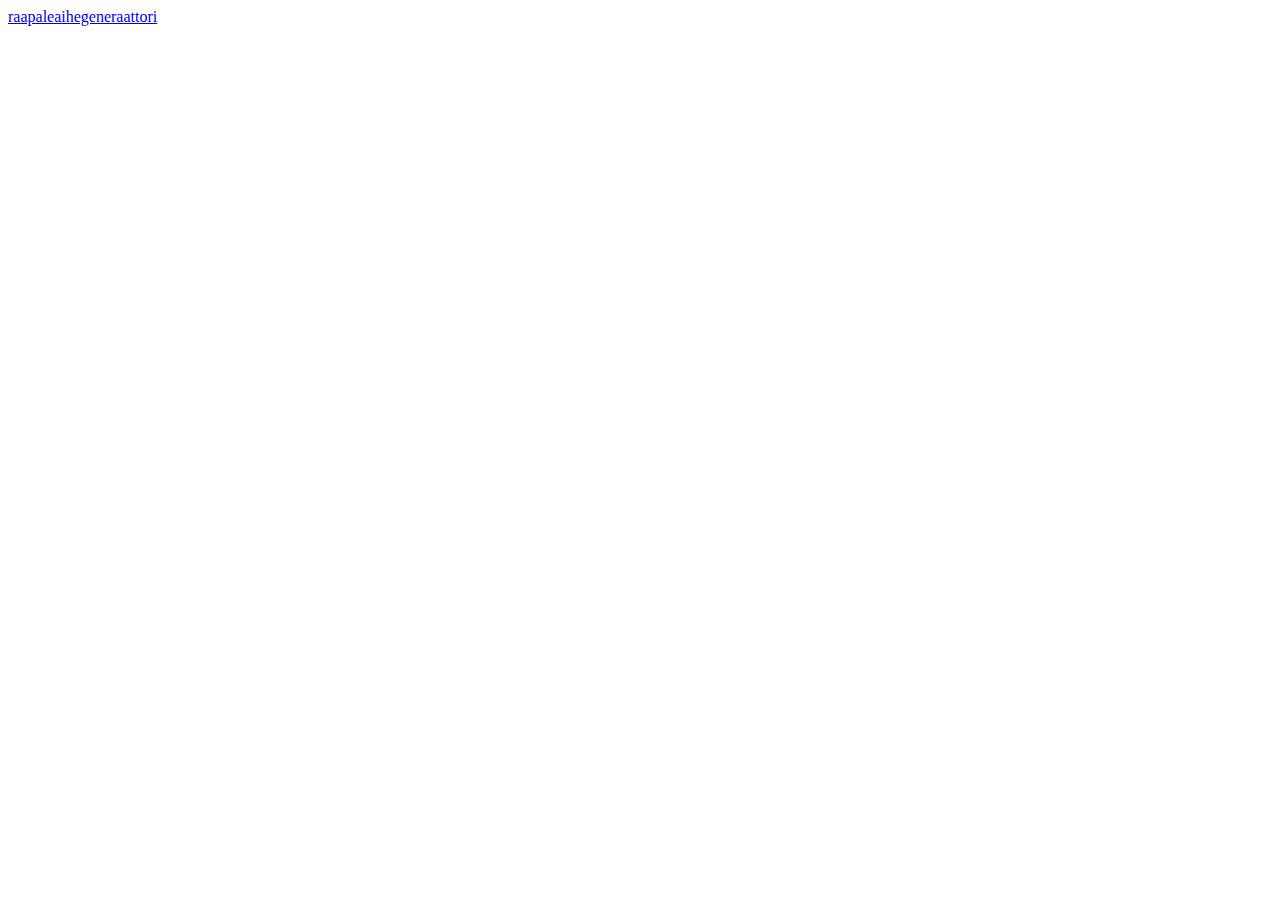
==== index.html @ 8f7415ee "Update index.html" ====
<!DOCTYPE html>
<html lang="en">
<head>
    <meta charset="UTF-8">
    <meta http-equiv="X-UA-Compatible" content="IE=edge">
    <meta name="viewport" content="width=device-width, initial-scale=1.0">
    <title>Projects</title>
    <link rel="stylesheet" href="styles.css">
</head>
<body>
    
    <a href="./projects/raapaleaihegeneraattori/index.html">raapaleaihegeneraattori</a>

    <script src="script.js"></script>
</body>
</html>
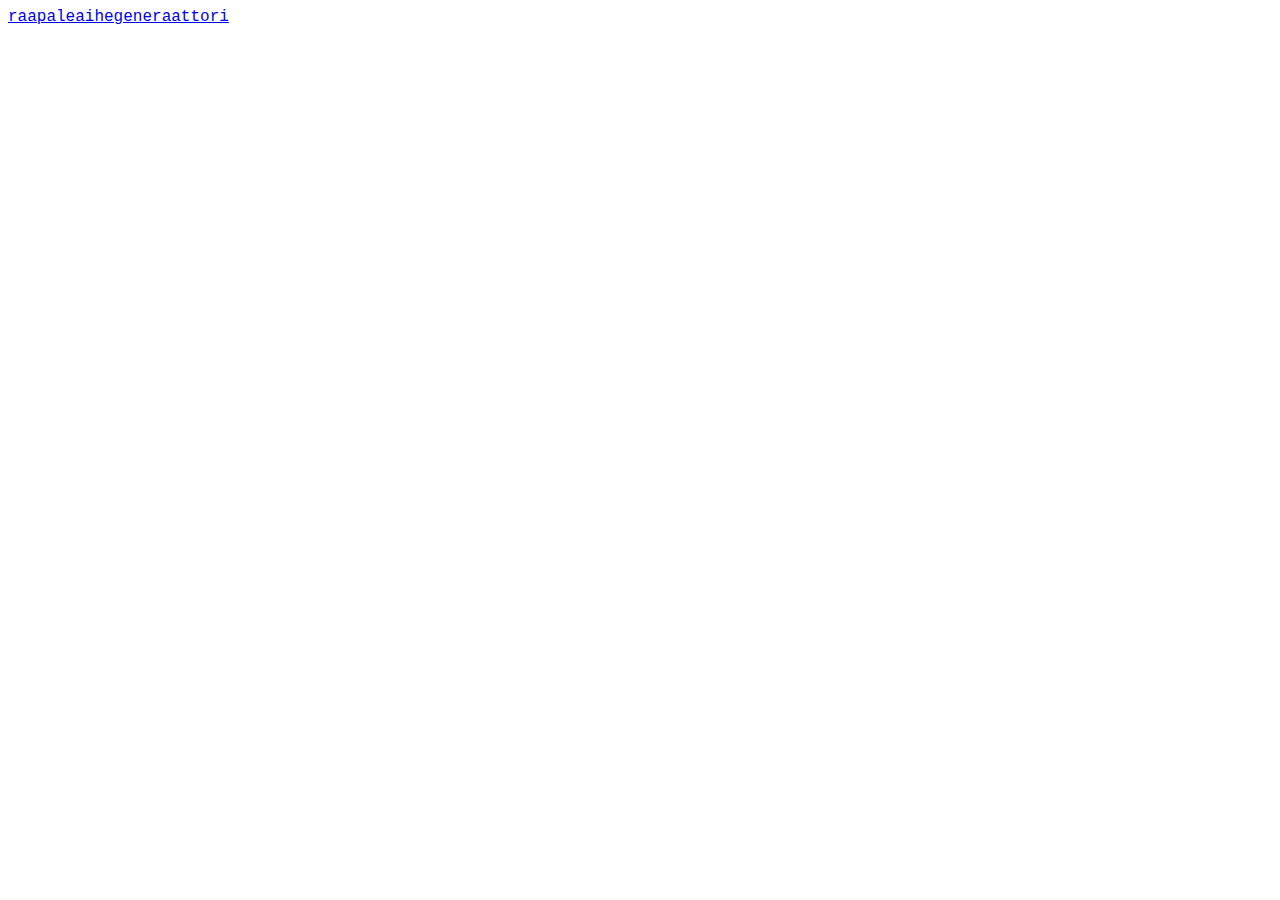
==== commit db507e12: "Update index.html" ====
--- a/index.html
+++ b/index.html
@@ -9,7 +9,7 @@
 </head>
 <body>
     
-    <a href="./projects/raapaleaihegeneraattori/index.html">raapaleaihegeneraattori</a>
+    <a href="raapaleaihegeneraattori/index.html">raapaleaihegeneraattori</a>
 
     <script src="script.js"></script>
 </body>
--- a/styles.css
+++ b/styles.css
@@ -0,0 +1,22 @@
+body {
+
+    user-select: none;
+    font-family: 'Courier New', Courier, monospace;
+}
+
+#main {
+
+    margin: auto;
+    margin-top: 15%;
+    width: 50%;
+    padding: 10px;
+    border: solid gray;
+    text-align: center;
+
+}
+
+li {
+
+    list-style-type: none;
+    line-height: 1.5;
+}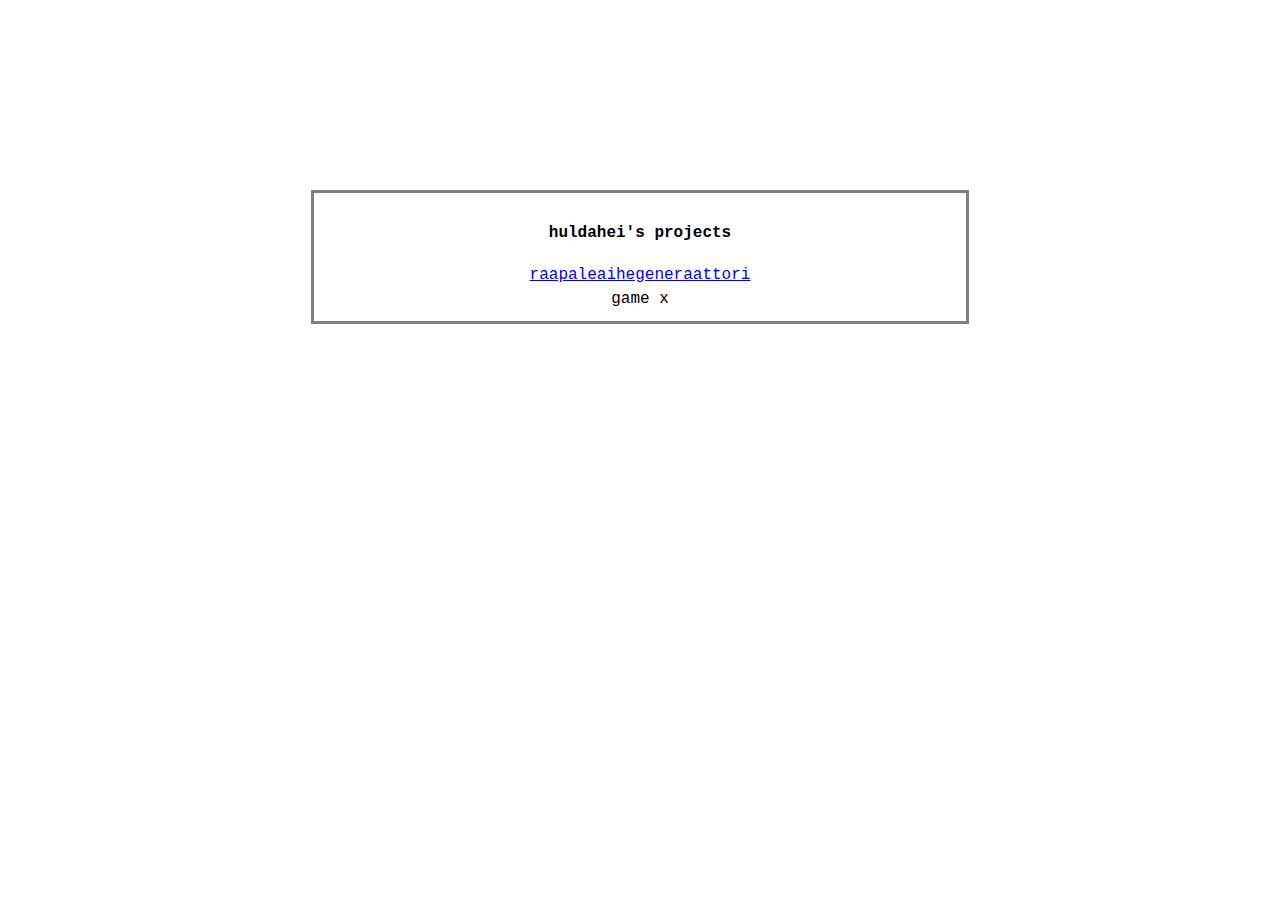
==== commit d0066b67: "Update index.html" ====
--- a/index.html
+++ b/index.html
@@ -9,7 +9,16 @@
 </head>
 <body>
     
-    <a href="raapaleaihegeneraattori/index.html">raapaleaihegeneraattori</a>
+    <div id="main">
+        
+        <h4>huldahei's projects</h4>
+   
+        <li> <a href="raapaleaihegeneraattori/index.html">raapaleaihegeneraattori</a></li>
+        <li><a>game x</a></li>
+        
+    </div>
+    
+   
 
     <script src="script.js"></script>
 </body>
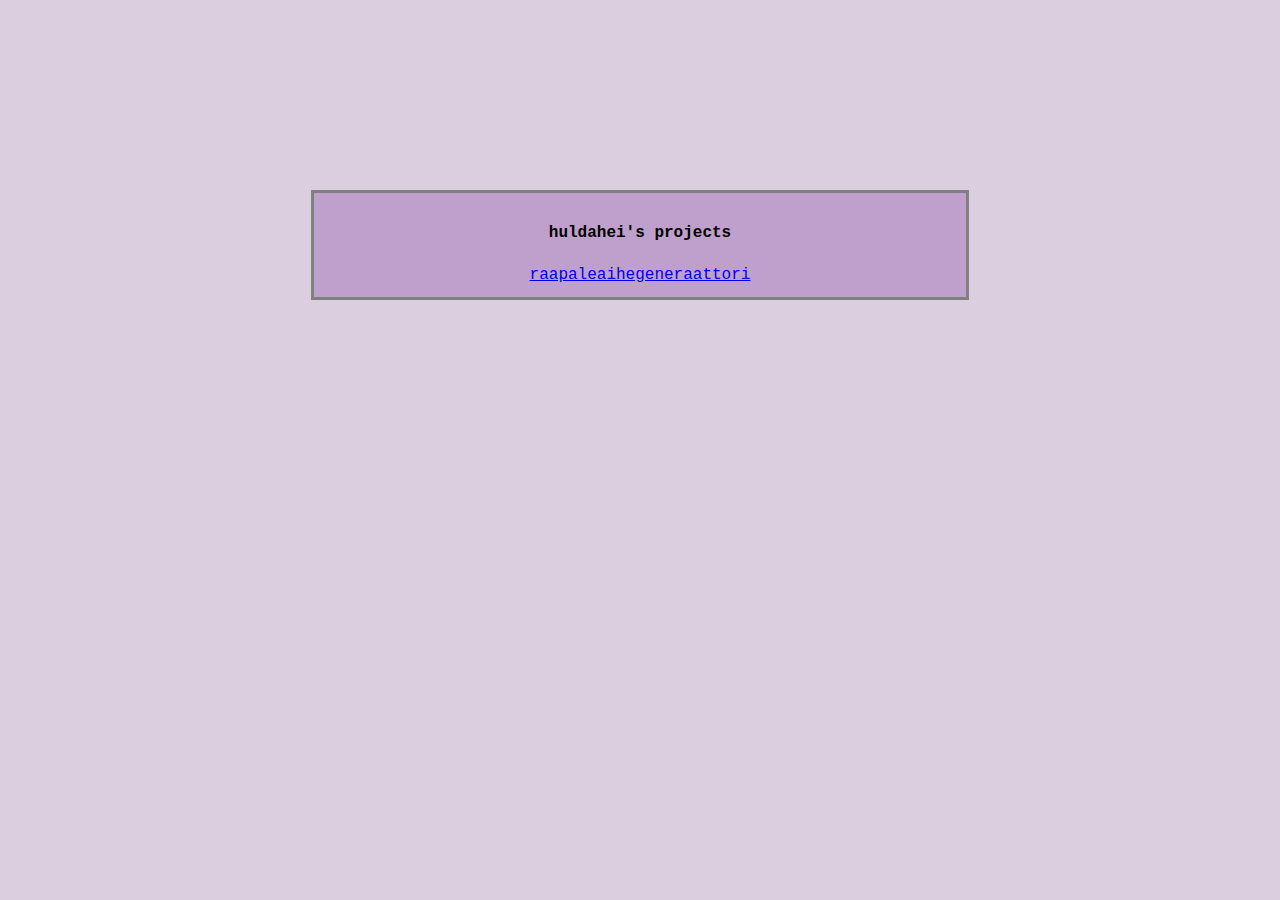
==== commit 716d6810: "Update index.html" ====
--- a/index.html
+++ b/index.html
@@ -14,7 +14,6 @@
         <h4>huldahei's projects</h4>
    
         <li> <a href="raapaleaihegeneraattori/index.html">raapaleaihegeneraattori</a></li>
-        <li><a>game x</a></li>
         
     </div>
     
--- a/styles.css
+++ b/styles.css
@@ -2,6 +2,7 @@
 
     user-select: none;
     font-family: 'Courier New', Courier, monospace;
+    background-color: #DACEDF;
 }
 
 #main {
@@ -12,6 +13,8 @@
     padding: 10px;
     border: solid gray;
     text-align: center;
+    
+    background-color: #BF9FCC; 
 
 }
 
@@ -19,4 +22,4 @@
 
     list-style-type: none;
     line-height: 1.5;
-}+}
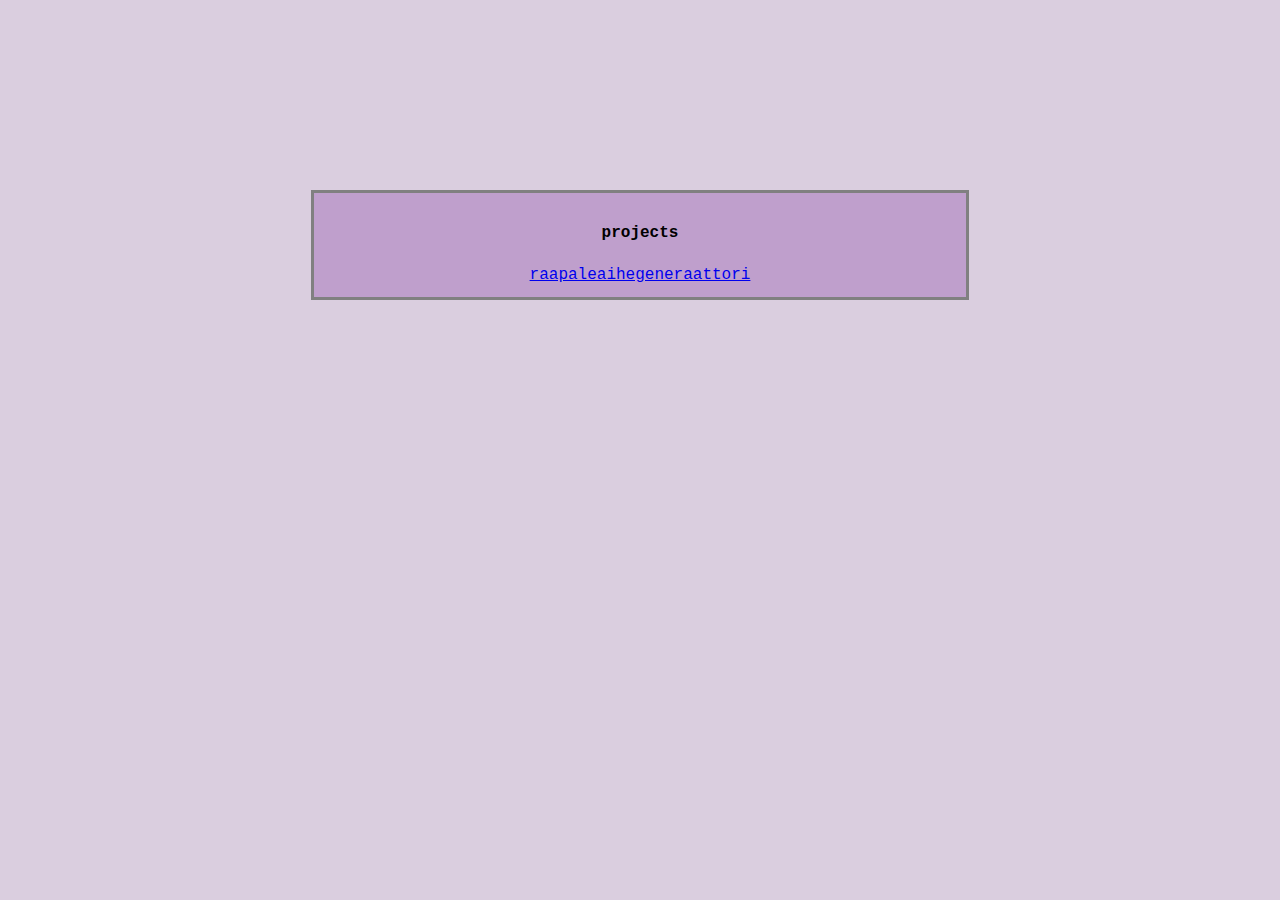
==== commit 7686100c: "Update index.html" ====
--- a/index.html
+++ b/index.html
@@ -11,7 +11,7 @@
     
     <div id="main">
         
-        <h4>huldahei's projects</h4>
+        <h4>projects</h4>
    
         <li> <a href="raapaleaihegeneraattori/index.html">raapaleaihegeneraattori</a></li>
         
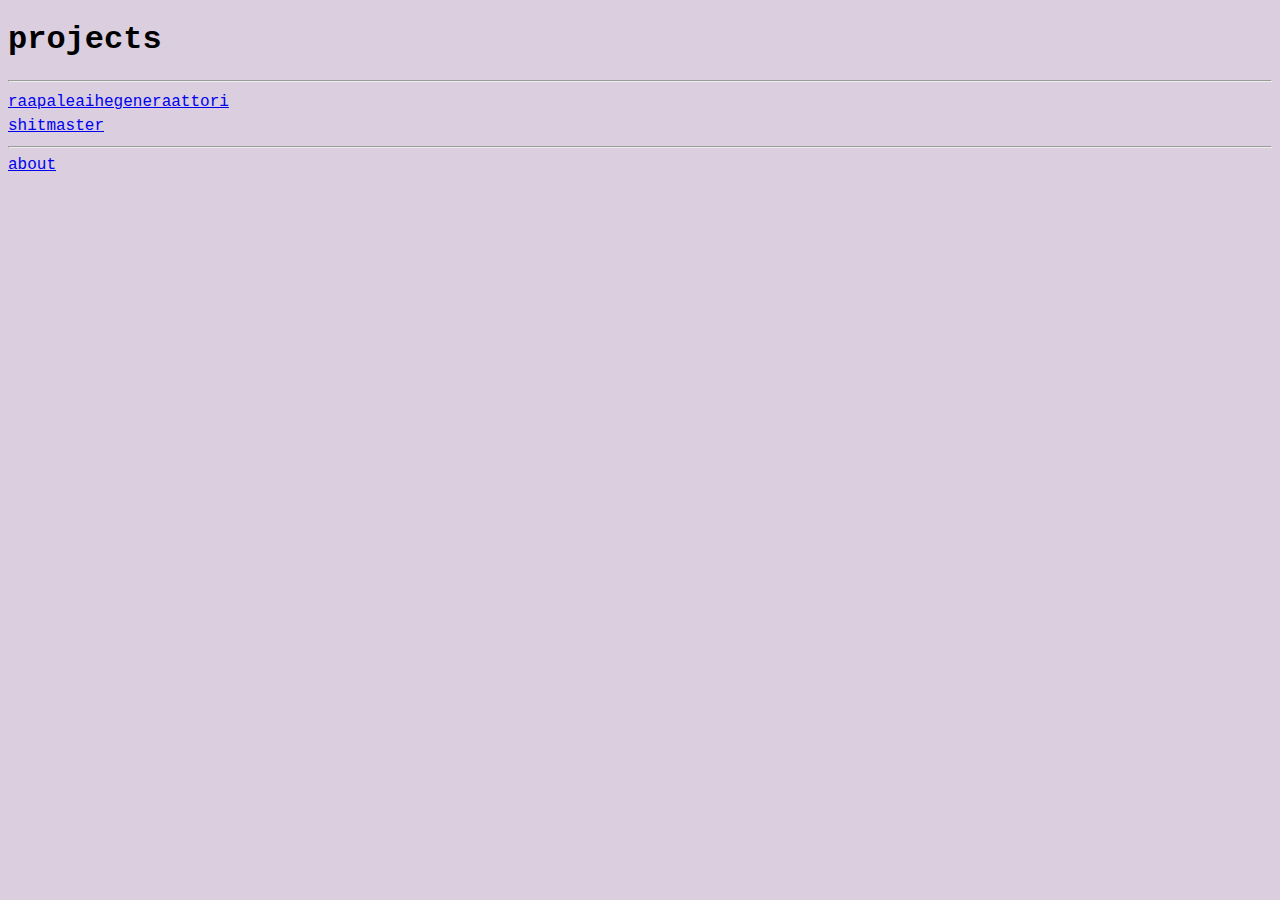
==== commit 6f0ed615: "Update index.html" ====
--- a/index.html
+++ b/index.html
@@ -4,21 +4,24 @@
     <meta charset="UTF-8">
     <meta http-equiv="X-UA-Compatible" content="IE=edge">
     <meta name="viewport" content="width=device-width, initial-scale=1.0">
-    <title>Projects</title>
+    <title>projects</title>
     <link rel="stylesheet" href="styles.css">
 </head>
 <body>
-    
-    <div id="main">
-        
-        <h4>projects</h4>
-   
-        <li> <a href="raapaleaihegeneraattori/index.html">raapaleaihegeneraattori</a></li>
-        
+
+    <div id="wrapper">
+
+        <h1>projects</h1>
+        <hr>
+
+            <li> <a href="/raapaleaihegeneraattori/index.html">raapaleaihegeneraattori</a></li>
+            <li> <a href="/shitmaster/index.html">shitmaster</a></li>
+
+        <hr>
+            <a href="about.html">about</a>
+
     </div>
     
-   
-
     <script src="script.js"></script>
 </body>
 </html>
